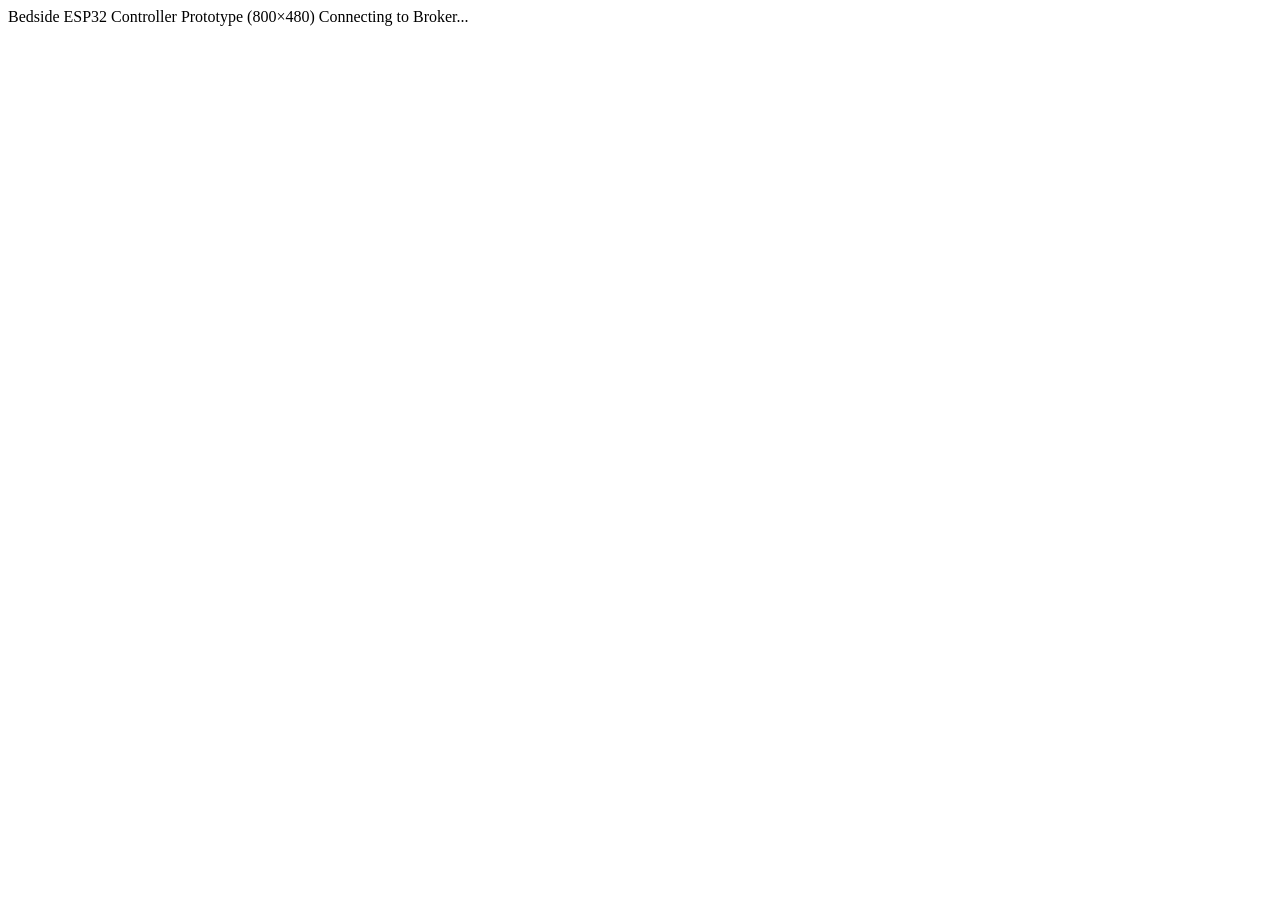
==== web-touch/index.html @ 57f831bc "refactor: clean upstream mock tools and establish production firmware and web-touch layout" ====
<!doctype html>
<html lang="en">
<head>
  <meta charset="utf-8">
  <meta name="viewport" content="width=device-width, initial-scale=1.0">
  <title>Yoto & ABS Controller Prototype</title>
  
  <!-- Typography -->
  <link rel="preconnect" href="https://fonts.googleapis.com">
  <link rel="preconnect" href="https://fonts.gstatic.com" crossorigin>
  <link href="https://fonts.googleapis.com/css2?family=Fredoka:wght@400;500;600;700&display=swap" rel="stylesheet">
  
  <!-- Modular Design System -->
  <link rel="stylesheet" href="/simulator/css/main.css">
  <link rel="stylesheet" href="/simulator/css/profile.css">
  <link rel="stylesheet" href="/simulator/css/catalog.css">
  <link rel="stylesheet" href="/simulator/css/player.css">
</head>
<body>
  <div class="note">
    <span>Bedside ESP32 Controller Prototype (800×480)</span>
    <span class="broker-badge connecting" id="brokerStatus">Connecting to Broker...</span>
  </div>

  <!-- Hardware Frame: 800x480 Waveshare ESP32-S3 Touchscreen Simulator -->
  <div class="frame" id="app"></div>

  <!-- Modular ES6 Application -->
  <script type="module" src="/simulator/js/app.js"></script>

</body>
</html>
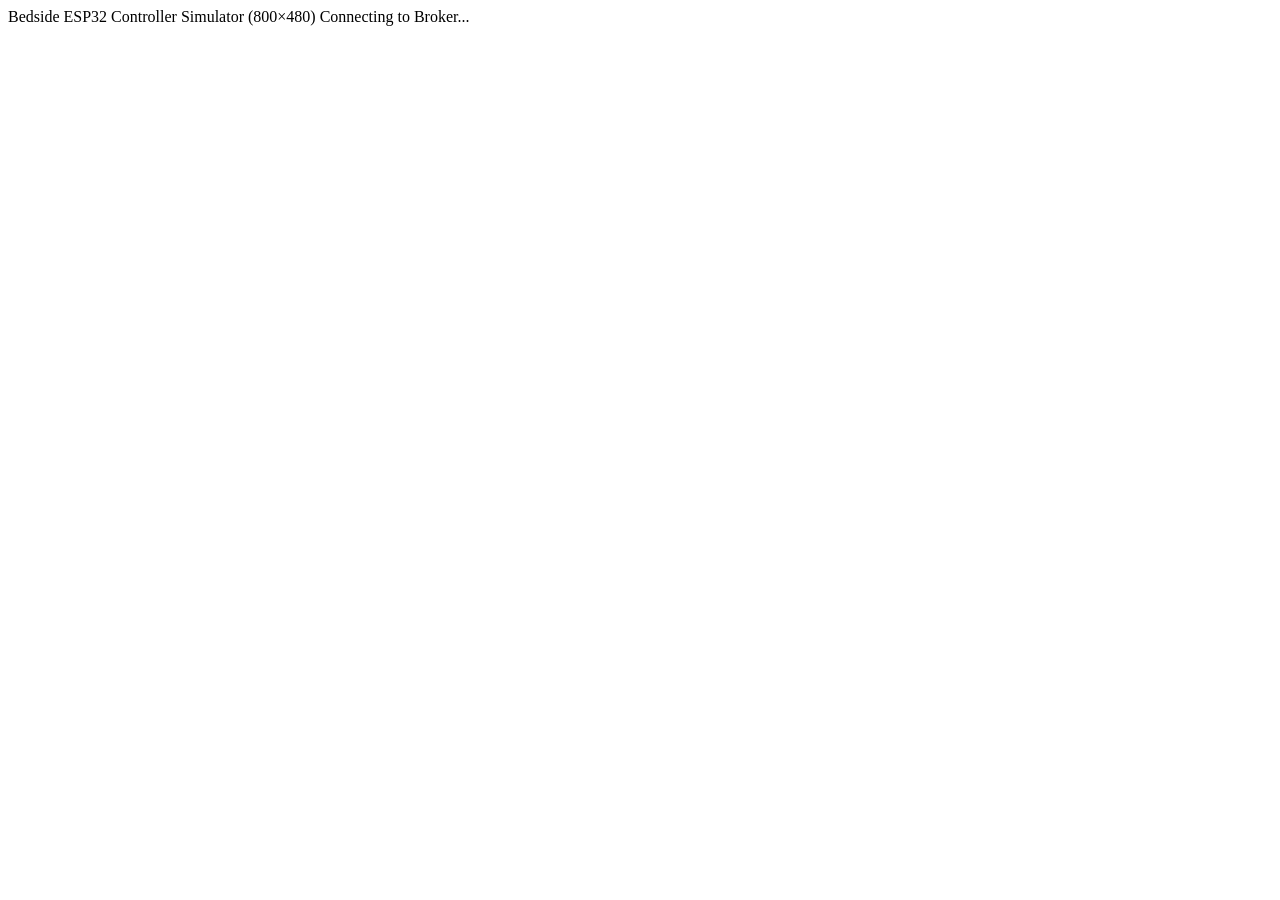
==== commit 3c6de49c: "fix(kiosk): eliminate screensaver clock flashing by updating in-place and removing keyframe animatio" ====
--- a/web-touch/index.html
+++ b/web-touch/index.html
@@ -2,8 +2,18 @@
 <html lang="en">
 <head>
   <meta charset="utf-8">
-  <meta name="viewport" content="width=device-width, initial-scale=1.0">
-  <title>Yoto & ABS Controller Prototype</title>
+  <meta name="viewport" content="width=device-width, initial-scale=1.0, maximum-scale=1.0, user-scalable=no, viewport-fit=cover">
+  <title>StoryDeck Touch</title>
+  
+  <!-- Progressive Web App & iOS Fullscreen Standalone Mode -->
+  <meta name="apple-mobile-web-app-capable" content="yes">
+  <meta name="apple-mobile-web-app-status-bar-style" content="black-translucent">
+  <meta name="apple-mobile-web-app-title" content="StoryDeck">
+  <meta name="mobile-web-app-capable" content="yes">
+  <meta name="theme-color" content="#E5352B">
+  <link rel="apple-touch-icon" href="/kiosk/icon.svg">
+  <link rel="icon" type="image/svg+xml" href="/kiosk/icon.svg">
+  <link rel="manifest" href="/kiosk/manifest.json">
   
   <!-- Typography -->
   <link rel="preconnect" href="https://fonts.googleapis.com">
@@ -15,10 +25,88 @@
   <link rel="stylesheet" href="/simulator/css/profile.css">
   <link rel="stylesheet" href="/simulator/css/catalog.css">
   <link rel="stylesheet" href="/simulator/css/player.css">
+  <link rel="stylesheet" href="/simulator/css/grownups.css">
+  <link rel="stylesheet" href="/simulator/css/pin.css">
+  <link rel="stylesheet" href="/simulator/css/screensaver.css">
+  <script>
+    (function() {
+      var search = window.location.search;
+      var p = new URLSearchParams(search);
+      var isKiosk = p.get('kiosk') === '1' || p.get('kiosk') === 'true' || p.get('fullscreen') === '1' || p.get('tablet') === '1';
+      
+      // Generic resolution presets
+      var PRESETS = {
+        'native': { w: 800, h: 480 },
+        'esp32': { w: 800, h: 480 },
+        'tablet8': { w: 1024, h: 600 },
+        'tablet43': { w: 1024, h: 768 },
+        'tablet10': { w: 1280, h: 800 },
+        '720p': { w: 1280, h: 720 },
+        'tablet10-hd': { w: 1920, h: 1200 },
+        'tablet10p': { w: 1920, h: 1200 },
+        '1080p': { w: 1920, h: 1080 }
+      };
+
+      // Check for dimension pattern (e.g. 1024x768, res=1024x768, or raw ?1024x768)
+      var customW = null, customH = null;
+      var rawKeys = [];
+      p.forEach(function(val, key) {
+        rawKeys.push(key);
+        if (key && !val) rawKeys.push(key);
+      });
+      
+      // Match WxH in query string
+      var dimMatch = search.match(/(\d{3,4})x(\d{3,4})/i);
+      if (dimMatch) {
+        customW = parseInt(dimMatch[1], 10);
+        customH = parseInt(dimMatch[2], 10);
+      } else {
+        // Check named preset
+        var presetName = (p.get('res') || p.get('preset') || '').toLowerCase();
+        if (!presetName) {
+          for (var i = 0; i < rawKeys.length; i++) {
+            var k = rawKeys[i].toLowerCase();
+            if (PRESETS[k]) { presetName = k; break; }
+          }
+        }
+        if (presetName && PRESETS[presetName]) {
+          customW = PRESETS[presetName].w;
+          customH = PRESETS[presetName].h;
+        }
+      }
+
+      if (isKiosk && !customW) {
+        // Fluid fullscreen kiosk
+        document.documentElement.classList.add('kiosk-mode');
+        document.addEventListener('DOMContentLoaded', function() {
+          document.body.classList.add('kiosk-mode');
+        });
+      } else if (customW && customH) {
+        // Specific custom resolution frame
+        document.addEventListener('DOMContentLoaded', function() {
+          var frame = document.getElementById('app');
+          var note = document.querySelector('.note span');
+          if (frame) {
+            frame.style.width = customW + 'px';
+            frame.style.height = customH + 'px';
+            frame.style.maxWidth = '100vw';
+            frame.style.maxHeight = '100vh';
+          }
+          if (note) {
+            note.textContent = 'Custom Controller Frame (' + customW + '×' + customH + ')';
+          }
+          if (isKiosk) {
+            document.documentElement.classList.add('kiosk-custom-res');
+            document.body.classList.add('kiosk-custom-res');
+          }
+        });
+      }
+    })();
+  </script>
 </head>
 <body>
   <div class="note">
-    <span>Bedside ESP32 Controller Prototype (800×480)</span>
+    <span>Bedside ESP32 Controller Simulator (800×480)</span>
     <span class="broker-badge connecting" id="brokerStatus">Connecting to Broker...</span>
   </div>
 
